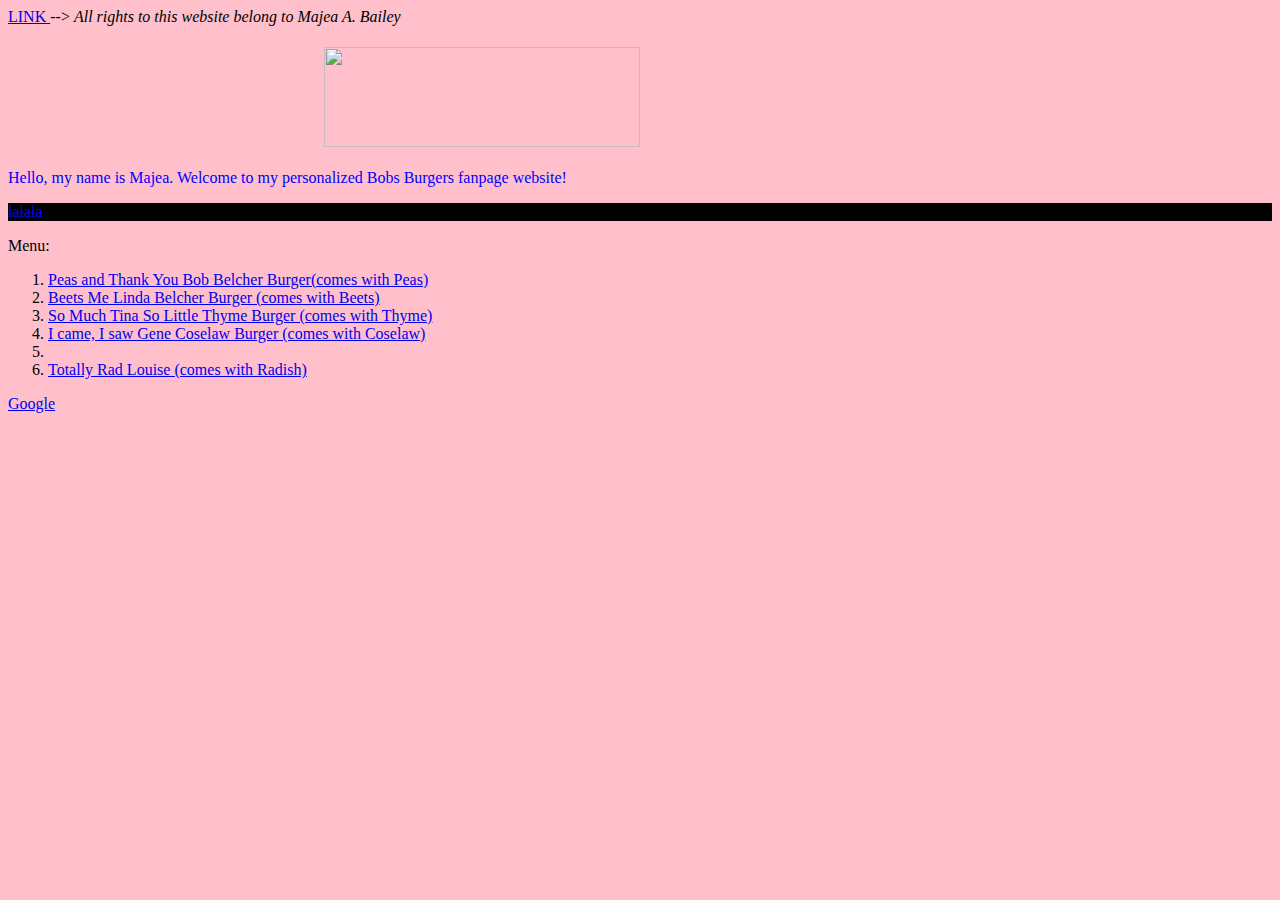
==== index.html @ 2e84a202 "Initial commit July 31,2019" ====
<!DOCTYPE html>
<html lang="en-US">

 <head>
  <link rel ="stylesheet" href="mystyles.css">
   <title> Majea's Burgers.com </title> <!--- original name was HELOOO   and title shows whats gonna be in the tab-->
 </head>

  <body>
  <a href = "https://www.animationmagazine.net/wordpress/wp-content/uploads/Bobs_Burgers.jpg"> LINK </a>   <!--- creates the link you want to go to-->    <!--- https://google.com link for google--> -->
      <!-- <strong> It is super rainy today!-->  <!-- /<strong>  makes it bold-->
      <em> All rights to this website belong to Majea A. Bailey</em>
    <div>
      <h1> <img id="BBT" src = "bobsburgerstitle.png" width="470" height="100"> </h1>

    <p id="introduction"> Hello, my name is Majea. Welcome to my personalized Bobs Burgers fanpage website!
    </p>
    <div>
    <p id="chalkboard">lalala
    </p>
    Menu:
      <ol>
        <li> <a href="Bob.html">Peas and Thank You Bob Belcher Burger(comes with Peas)</a></li>
        <li> <a href="Linda.html">Beets Me Linda Belcher Burger (comes with Beets)</a></li>
        <li> <a href="Tina.html">So Much Tina So Little Thyme Burger (comes with Thyme)</a></li>
        <li> <a href="Gene.html">I came, I saw Gene Coselaw Burger (comes with Coselaw)</a><li>
        <li> <a href="Louise.html">Totally Rad Louise (comes with Radish)</a></li>
      </ol>
    <a href = "https://google.com"> Google </a>
    </div>
  </body>

  </html>
---- mystyles.css ----
p {
  color: rgb(0, 0, 255); <! -- or you can also type blue
}

#introduction {
  background-color: pink;
  font-size: 64;
  font-family: Franklin Gothic Book sans-serif;
}

#bob {
  background-color: rgb(209,207,207)
}

#Linda{
  background-color: rgb(232,19,19)
}

#Tina{
  background-color: rgb(180,228,237)
}

#Gene{
  background-color: rgb(242,250,12)
}

#Louise{
  background-color: rgb(156,242,116)
}
body {
  background-color: pink;
}

#BBT{
  display: block;
  margin-left: auto;
  margin-right: auto;
  width: 50%;
}

#chalkboard{
  display>:block;
  background-color: black;
}
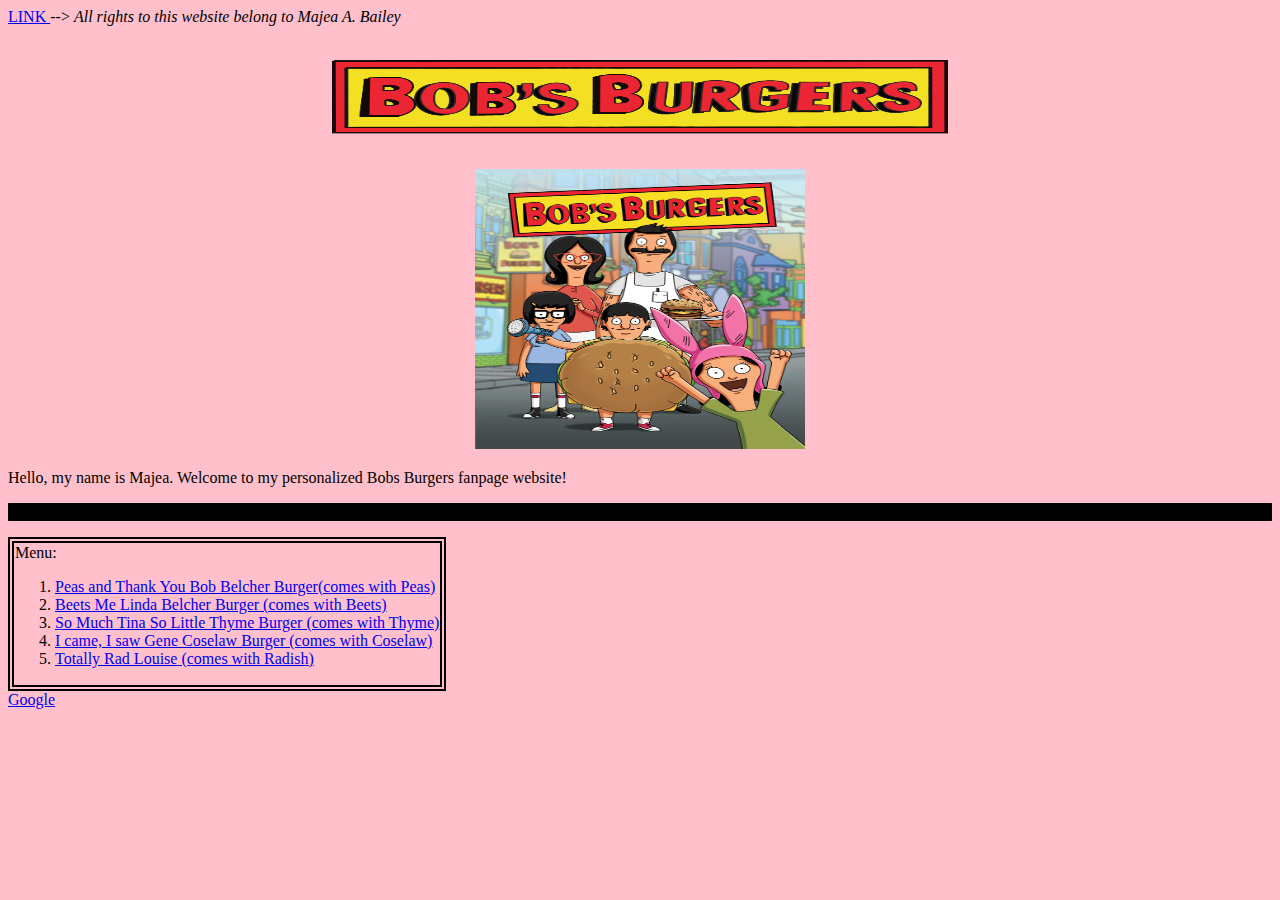
==== commit 5ff380c3: "August 2,2019 4:11pm" ====
--- a/index.html
+++ b/index.html
@@ -12,20 +12,27 @@
       <em> All rights to this website belong to Majea A. Bailey</em>
     <div>
       <h1> <img id="BBT" src = "bobsburgerstitle.png" width="470" height="100"> </h1>
+      <h2> <img id="BBP" src = "BobsBurgersfamilypic.jpg" width="330" height="280"> </h2>
 
     <p id="introduction"> Hello, my name is Majea. Welcome to my personalized Bobs Burgers fanpage website!
     </p>
     <div>
-    <p id="chalkboard">lalala
+    <p id="chalkboard">this will eventually be blank
     </p>
-    Menu:
-      <ol>
-        <li> <a href="Bob.html">Peas and Thank You Bob Belcher Burger(comes with Peas)</a></li>
-        <li> <a href="Linda.html">Beets Me Linda Belcher Burger (comes with Beets)</a></li>
-        <li> <a href="Tina.html">So Much Tina So Little Thyme Burger (comes with Thyme)</a></li>
-        <li> <a href="Gene.html">I came, I saw Gene Coselaw Burger (comes with Coselaw)</a><li>
-        <li> <a href="Louise.html">Totally Rad Louise (comes with Radish)</a></li>
-      </ol>
+    <table>
+      <tr>
+        <td>
+          Menu:
+            <ol>
+              <li> <a href="Bob.html">Peas and Thank You Bob Belcher Burger(comes with Peas)</a></li>
+              <li> <a href="Linda.html">Beets Me Linda Belcher Burger (comes with Beets)</a></li>
+              <li> <a href="Tina.html">So Much Tina So Little Thyme Burger (comes with Thyme)</a></li>
+              <li> <a href="Gene.html">I came, I saw Gene Coselaw Burger (comes with Coselaw)</a></li>
+              <li> <a href="Louise.html">Totally Rad Louise (comes with Radish)</a></li>
+            </ol>
+          </td>
+        </tr>
+      </table>
     <a href = "https://google.com"> Google </a>
     </div>
   </body>
--- a/mystyles.css
+++ b/mystyles.css
@@ -1,11 +1,11 @@
 p {
-  color: rgb(0, 0, 255); <! -- or you can also type blue
+  color: rgb(black); <! -- or you can also type blue
 }
 
 #introduction {
-  background-color: pink;
+  background-color:pink;
   font-size: 64;
-  font-family: Franklin Gothic Book sans-serif;
+  font-family:;
 }
 
 #bob {
@@ -41,4 +41,17 @@
 #chalkboard{
   display>:block;
   background-color: black;
+  width= 50% height=160
 }
+
+#BBP{
+  display : block;
+  margin-left: auto;
+  margin-right: auto;
+}
+
+
+table, td, tr {
+  border: 2px solid black;
+
+}
